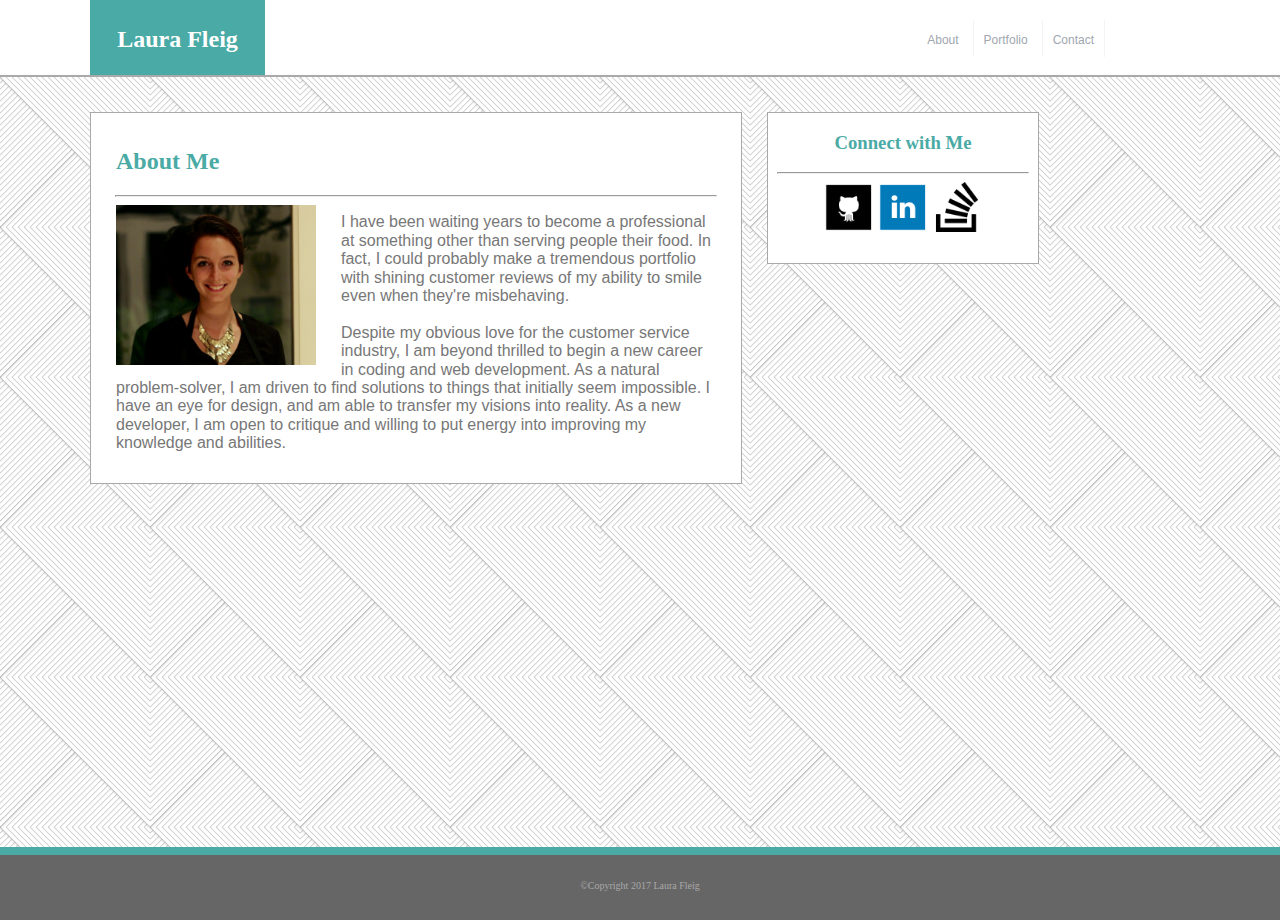
==== index.html @ 8943a49d "moved files" ====
<!Doctype html>
<html>
<head>
	<link rel="stylesheet" href="./assets/css/style.css">
	<link rel="stylesheet" href="./assets/css/normalize.css">
</head>

<body>

	<header class="header-1">
		<h1>Laura Fleig</h1>
	</header>

<div class="links">
	<ul class="ul-1">
  		<li class="pic-links">
  			<a href="index.html">About</a>
  		</li>
  		<li class="pic-links">
  			<a href="portfolio.html">Portfolio</a>
  		</li>
  		<li class="pic-links">
  			<a href="contact.html">Contact</a>
  		</li>
 	</ul>
</div>

	<div class="content">
    	

		<div class="left-box">
			<h2>About Me</h2>

			<hr class="first-hr">

			<img id="bio-pic" src="./assets/images/Laura-Bio-Pic.jpg">
				<p class="bio-paragraph">
					I have been waiting years to become a professional at something other than serving people their food. In fact, I could probably make a tremendous portfolio with shining customer reviews of my ability to smile even when they're misbehaving. <br> <br>

					Despite my obvious love for the customer service industry, I am beyond thrilled to begin a new career in coding and web development. As a natural problem-solver, I am driven to find solutions to things that initially seem impossible. I have an eye for design, and am able to transfer my visions into reality. As a new developer, I am open to critique and willing to put energy into improving my knowledge and abilities. 


				</p>
		</div>

		<div class="aside">
			<h3>Connect with Me</h3>

			<hr class="second-hr">


			<a href="https://github.com/lauramfleig" target="_blank"><img id="github-logo" src="./assets/images/github_icon.png"></a>
			<a href="https://www.linkedin.com/in/laura-fleig-616822149/" target="_blank"><img id="linkedin-logo" src="./assets/images/linkedin_logo.png"></a>
			<a href="https://stackexchange.com/users/11876241/laura-fleig" target="_blank"><img id="stack-logo" src="assets/images/stack_logo.png"></a>
		</div>
	</div>
</body>

<footer>
   <p class="footer-text">
   		&copy;Copyright 2017 Laura Fleig
   </p>
</footer>
</html>
---- assets/css/style.css ----
.header-1 {
	background-color: #4aaaa5;
	color: #ffffff;
	width: 175px;
	height: 65px;
	margin-left: 90px;
	font-size: 12px;
	text-align: center;
	padding-top: 10px;
	font-family: "Georgia", Times, Times New Roman, serif;
	float: left;
}

h2 {
	font-family:"Georgia", Times, Times New Roman, serif;
	padding-top: 15px;
	margin-left: 25px;
	color: #4aaaa5;
}

h3 {
	font-family: "Georgia", Times, Times New Roman, serif;
	color: #4aaaa5;
	padding-top: 0px;

}

.ul-1 {
    list-style-type: none;
    margin: 0;
    padding: 0;
    color: #a1a6af;
}

.pic-links {
    display: inline;
    border-right: 1px solid;
    border-right-color: #f4f4f4;
    padding: 10px;
}

a {
	color: #a1a6af;
	text-decoration: none;
	font-family: "Arial", "Helvetica Neue", Helvetica, sans-serif;
	font-size: 12px;

}


.first-hr {
	width: 600px;
	color: #a9a9a9;
}

.second-hr {
	width: 250px;
	color: #a9a9a9;
}

.bio-paragraph { 
	margin-left: 25px;
	margin-right: 25px;
	color: #777777;
	font-family: "Arial", "Helvetica Neue", Helvetica, sans-serif;
	
}


#github-logo, #linkedin-logo, #stack-logo
{
	width: 50px;
	height: 50px;
}

.links {
	float: right;
	margin-top: 30px;
	margin-right: 175px;
	

}


#bio-pic {
	width: 200px;
	margin-left: 25px;
	margin-right: 25px;
	float: left;
}




.content {
	display: flex;
	flex-wrap: wrap;
	clear: both;
	background-image: url("../images/background.png");
	border-top-style: solid;
	border-top-color: #a9a9a9;
	border-top-width: 2px;
	min-height: calc(100vh - 130px);

}

.left-box {
	background-color: #FFFFFF;
	width: 650px;
	height: 370px;
	margin-left: 90px;
	margin-top: 35px;
	margin-bottom: 35px;
	border-style: solid;
	border-color: #a9a9a9;
	border-width: 1px;
}

.contact-box {
	background-color: #FFFFFF;
	width: 650px;
	height: 500px;
	margin-left: 90px;
	margin-top: 35px;
	margin-bottom: 35px;
	border-style: solid;
	border-color: #a9a9a9;
	border-width: 1px;

}

.portfolio-box {
	background-color: #FFFFFF;
	width: 550px;
	height: 650px;
	margin-left: 90px;
	margin-top: 35px;
	margin-bottom: 35px;
	border-style: solid;
	border-color: #a9a9a9;
	border-width: 1px;

}


.form {
	margin-left: 25px;
	color: #9f9eae;
	font-family: "Arial", "Helvetica Neue", Helvetica, sans-serif;
	margin-top: 25px;
}

#form-name, #form-email, #form-message {
	width: 595px;
}

/*Need assistance getting cursor to top of message box*/
#form-message {
	height: 165px;

}

.submit-button {
	background-color: #4aaaa5;
	border: none;
	width: 95px;
	height: 35px;
	color: #FFFFFF;
	font-weight: normal;
}

.third-hr {
	width: 500px;

}

.box-flex {
	display: flex;
	flex-wrap: wrap;
	margin-left: 38px;
	margin-right: 30px;
	margin-top: 20px;
	margin-bottom: 20px;
}

#box-1, #box-2, #box-3, #box-4, #box-5 {
	width: 215px;
	height: 150px;
	background-color: black;
	margin: 10px;
}

#box-1 {
	background-image: url("https://placeimg.com/215/150/tech");
}

#box-2 {
	background-image: url("https://placeimg.com/215/150/arch");
}

#box-3 {
	background-image: url("https://placeimg.com/215/150/animals");
}

#box-4 {
	background-image: url(https://placeimg.com/215/150/nature);
}

#box-5 {
	background-image: url("https://placeimg.com/215/150/any");
}

.banner {
	background-color: #4aaaa5;
	text-align: center;
	width: 215px;
	height: 40px;
	margin-top: 100px;
	color: #ffffff;
	font-weight: lighter;
	line-height: 40px
}

.aside {
	background-color: #FFFFFF;
	width: 270px;
	height: 150px;
	float: right;
	margin-top: 35px;
	margin-left: 25px;
	text-align: center;
	border-style: solid;
	border-color: #a9a9a9;
	border-width: 1px;

}

footer {
	border-top-style: solid;
	border-top-width: 8px;
	border-top-color: #4aaaa5;
	background-color: #666666;
	height: 65px;
	text-align: center;
}

.footer-text {
	color: #a9a9a9;
	margin-top: 0px;
	font-size:10px;
	padding: 25px;
}
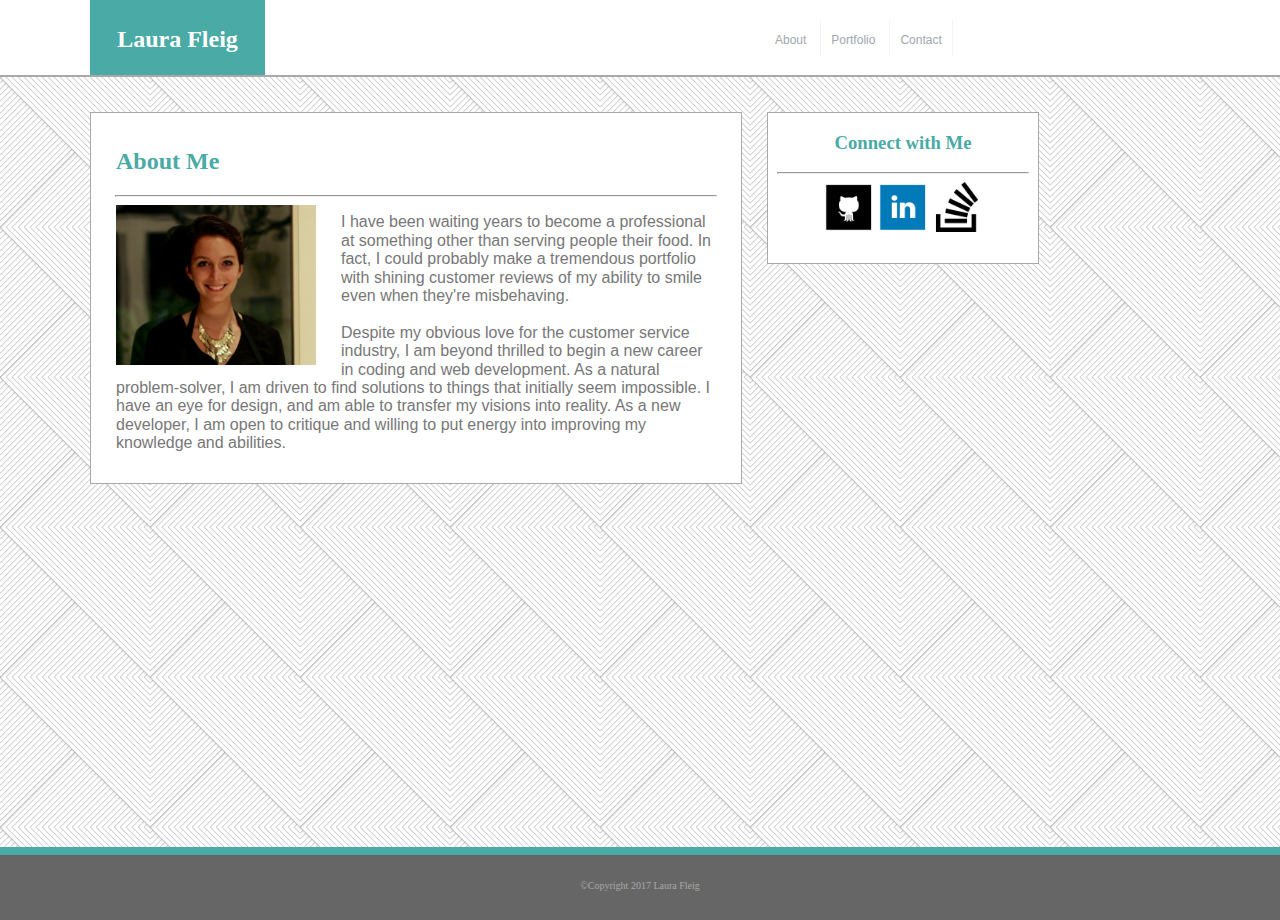
==== commit bcfc324c: "responsive portfolio complete" ====
--- a/index.html
+++ b/index.html
@@ -7,23 +7,28 @@
 
 <body>
 
-	<header class="header-1">
-		<h1>Laura Fleig</h1>
-	</header>
+	<div class="header-span">
 
-<div class="links">
-	<ul class="ul-1">
-  		<li class="pic-links">
-  			<a href="index.html">About</a>
-  		</li>
-  		<li class="pic-links">
-  			<a href="portfolio.html">Portfolio</a>
-  		</li>
-  		<li class="pic-links">
-  			<a href="contact.html">Contact</a>
-  		</li>
- 	</ul>
-</div>
+		<header class="header-1">
+			<h1>Laura Fleig</h1>
+		</header>
+
+		<div class="links">
+			<ul class="ul-1">
+  				<li class="pic-links">
+  					<a href="index.html">About</a>
+  				</li>
+  				<li class="pic-links">
+  					<a href="portfolio.html">Portfolio</a>
+  				</li>
+  				<li class="pic-links">
+  					<a href="contact.html">Contact</a>
+  				</li>
+ 			</ul>
+		</div>
+
+	</div>
+	
 
 	<div class="content">
     	
@@ -34,13 +39,13 @@
 			<hr class="first-hr">
 
 			<img id="bio-pic" src="./assets/images/Laura-Bio-Pic.jpg">
-				<p class="bio-paragraph">
+				<div class="bio-paragraph">
+					<p>
 					I have been waiting years to become a professional at something other than serving people their food. In fact, I could probably make a tremendous portfolio with shining customer reviews of my ability to smile even when they're misbehaving. <br> <br>
 
 					Despite my obvious love for the customer service industry, I am beyond thrilled to begin a new career in coding and web development. As a natural problem-solver, I am driven to find solutions to things that initially seem impossible. I have an eye for design, and am able to transfer my visions into reality. As a new developer, I am open to critique and willing to put energy into improving my knowledge and abilities. 
-
-
-				</p>
+					</p>
+				</div>
 		</div>
 
 		<div class="aside">
@@ -48,10 +53,11 @@
 
 			<hr class="second-hr">
 
-
-			<a href="https://github.com/lauramfleig" target="_blank"><img id="github-logo" src="./assets/images/github_icon.png"></a>
-			<a href="https://www.linkedin.com/in/laura-fleig-616822149/" target="_blank"><img id="linkedin-logo" src="./assets/images/linkedin_logo.png"></a>
-			<a href="https://stackexchange.com/users/11876241/laura-fleig" target="_blank"><img id="stack-logo" src="assets/images/stack_logo.png"></a>
+			<div class="image-links">
+				<a href="https://github.com/lauramfleig" target="_blank"><img id="github-logo" src="./assets/images/github_icon.png"></a>
+				<a href="https://www.linkedin.com/in/laura-fleig-616822149/" target="_blank"><img id="linkedin-logo" src="./assets/images/linkedin_logo.png"></a>
+				<a href="https://stackexchange.com/users/11876241/laura-fleig" target="_blank"><img id="stack-logo" src="assets/images/stack_logo.png"></a>
+			</div>		
 		</div>
 	</div>
 </body>
--- a/assets/css/style.css
+++ b/assets/css/style.css
@@ -1,3 +1,11 @@
+
+
+/*CSS FOR INDEX*/
+
+.header-span {
+	display: flex;
+}
+
 .header-1 {
 	background-color: #4aaaa5;
 	color: #ffffff;
@@ -8,7 +16,6 @@
 	text-align: center;
 	padding-top: 10px;
 	font-family: "Georgia", Times, Times New Roman, serif;
-	float: left;
 }
 
 h2 {
@@ -58,6 +65,7 @@
 	color: #a9a9a9;
 }
 
+
 .bio-paragraph { 
 	margin-left: 25px;
 	margin-right: 25px;
@@ -74,11 +82,15 @@
 }
 
 .links {
-	float: right;
 	margin-top: 30px;
-	margin-right: 175px;
-	
-
+	margin-left: 500px;
+	
+
+}
+
+.contact-links {
+	margin-top: 30px;
+	margin-left: 500px;
 }
 
 
@@ -90,11 +102,8 @@
 }
 
 
-
-
 .content {
 	display: flex;
-	flex-wrap: wrap;
 	clear: both;
 	background-image: url("../images/background.png");
 	border-top-style: solid;
@@ -116,6 +125,14 @@
 	border-width: 1px;
 }
 
+/*CSS FOR CONTACT PAGE*/
+
+.contact-hr {
+	width: 600px;
+	color: #a9a9a9;
+
+}
+
 .contact-box {
 	background-color: #FFFFFF;
 	width: 650px;
@@ -129,6 +146,34 @@
 
 }
 
+.form {
+	margin-left: 25px;
+	color: #9f9eae;
+	font-family: "Arial", "Helvetica Neue", Helvetica, sans-serif;
+	margin-top: 25px;
+}
+
+#form-name, #form-email, #form-message {
+	width: 595px;
+}
+
+#form-message {
+	height: 165px;
+
+}
+
+.submit-button {
+	background-color: #4aaaa5;
+	border: none;
+	width: 95px;
+	height: 35px;
+	color: #FFFFFF;
+	font-weight: normal;
+}
+
+/*CSS FOR PORTFOLIO PAGE*/
+
+
 .portfolio-box {
 	background-color: #FFFFFF;
 	width: 550px;
@@ -143,48 +188,24 @@
 }
 
 
-.form {
-	margin-left: 25px;
-	color: #9f9eae;
-	font-family: "Arial", "Helvetica Neue", Helvetica, sans-serif;
-	margin-top: 25px;
-}
-
-#form-name, #form-email, #form-message {
-	width: 595px;
-}
-
-/*Need assistance getting cursor to top of message box*/
-#form-message {
-	height: 165px;
-
-}
-
-.submit-button {
-	background-color: #4aaaa5;
-	border: none;
-	width: 95px;
-	height: 35px;
-	color: #FFFFFF;
-	font-weight: normal;
-}
-
 .third-hr {
 	width: 500px;
+
+}
+
+.portfolio-links {
+	margin-top: 30px;
+	margin-left: 399px;
 
 }
 
 .box-flex {
 	display: flex;
 	flex-wrap: wrap;
-	margin-left: 38px;
-	margin-right: 30px;
-	margin-top: 20px;
-	margin-bottom: 20px;
+	padding: 10px;
 }
 
 #box-1, #box-2, #box-3, #box-4, #box-5 {
-	width: 215px;
 	height: 150px;
 	background-color: black;
 	margin: 10px;
@@ -250,3 +271,364 @@
 	font-size:10px;
 	padding: 25px;
 }
+
+
+/* MEDIA QUERIES */
+
+@media screen and (max-width: 980px) {
+
+/*CSS FOR INDEX PAGE*/
+
+	.header-1 {
+		width: 175px;
+		height: 65px;
+		margin-left: 117px;
+		font-size: 14px;
+		padding: 10px;
+	}
+
+	.links {
+		margin-left: 200px;
+	}
+
+	.left-box {
+		width: 378px;
+		height: 759px;
+		margin-left: 117px;
+	}
+
+	.first-hr {
+		width: 322px;
+	}
+
+	.aside {
+		width: 240px;
+		height: 183px;
+		margin-left: 25px;
+	}
+
+	.second-hr {
+		width: 189px;
+		color: #a9a9a9;
+	}
+
+	#bio-pic {
+		width: 320px;
+		padding-top: 25px;
+		padding-bottom: 25px;
+	}
+
+/*CSS FOR CONTACT PAGE*/
+
+
+	.contact-box {
+		width: 415px;
+		height: 604px;
+		margin-left: 117px;
+	}
+
+	#form-name, #form-email, #form-message {
+		width: 320px;
+	}
+
+	.contact-hr {
+		width: 370px;
+	}
+
+	.contact-links {
+		margin-top: 30px;
+		margin-left: 235px;
+	}
+
+/*CSS FOR PORTFOLIO PAGE*/
+
+	.portfolio-box {
+		width: 369px;
+		height: 1555px;
+		margin-left: 90px;
+	}
+
+	.portfolio-links {
+		margin-left: 169px;
+
+	}
+
+	#box-1, #box-2, #box-3, #box-4, #box-5 {
+		width: 100%;
+		height: 229px;
+		background-size: cover;
+		background-repeat: no-repeat;
+	}
+
+	#box-1 {
+		background-image: url("https://placeimg.com/304/229/tech");
+	}
+
+	#box-2 {
+		background-image: url("https://placeimg.com/304/229/arch");
+	}
+
+	#box-3 {
+		background-image: url("https://placeimg.com/304/229/animals");
+	}
+
+	#box-4 {
+		background-image: url(https://placeimg.com/304/229/nature);
+	}
+
+	#box-5 {
+		background-image: url("https://placeimg.com/304/229/any");
+	}
+
+	.banner {
+		width: 100%;
+		height: 40px;
+		margin-top: 175px;
+		color: #ffffff;
+		font-size: 20px;
+		line-height: 40px
+	}
+
+	.third-hr {
+		width: 325px;
+
+	}
+
+	a {
+		font-size: 18px;
+
+	}
+}
+
+@media screen and (max-width: 768px) {
+	
+/*CSS FOR INDEX PAGE*/
+
+	.header-1{
+		margin-left: 22px;
+		font-size: 14px;
+	}
+
+	.content {
+		flex-wrap: wrap;
+	}
+
+
+	.left-box {
+		margin-left: 22px;
+		width: 598px;
+		height: 450px;
+		display: block;
+	}
+
+	a {
+		font-size: 16px
+		
+	}
+
+	#bio-pic {
+		width: 291px;
+		height: 219px;
+		padding-top: 15px;
+	}
+
+	.first-hr {
+		width: 550px;
+		color: #a9a9a9;
+	}
+	
+	
+	h2 {
+		font-size: 28px;
+	}
+
+	.aside {
+		display: block;
+		background-color: #FFFFFF;
+		width: 598px;
+		height: 150px;
+		margin-top: 0px;
+		margin-left: 22px;
+		margin-bottom: 25px;
+		text-align: left;
+	}
+	
+
+	h3 {
+		margin-left: 25px;
+		margin-bottom: 15px;
+	}
+
+	.second-hr{
+		width: 550px;
+	}
+
+	.image-links {
+		margin-top: 15px;
+		margin-left: 22px;
+	}
+
+/*CSS FOR CONTACT PAGE*/
+
+	.contact-box {
+		width: 598px;
+		height: 530px;
+		margin-left: 22px;
+	}
+
+
+	.contact-hr {
+		width: 560px;
+	}
+
+	#form-name, #form-email, #form-message {
+		width: 545px;
+	}
+
+	
+/*CSS FOR PORTFOLIO PAGE*/
+	
+	.portfolio-box {
+		width: 598px;
+		height: 856px;
+		margin-left: 22px;
+	}
+
+	.third-hr {
+		width: 580px;
+	}
+
+	#box-1, #box-2, #box-3, #box-4, #box-5 {
+		width: 250px;
+		height: 200px;
+		background-size: cover;
+		background-repeat: no-repeat;
+	}
+
+}
+
+@media screen and (max-width: 640px) {
+
+/*CSS FOR INDEX PAGE*/
+
+	.header-span {
+		flex-wrap: wrap;
+		margin-bottom: 20px;
+	}
+
+	.header-1 {
+		width: 640px;
+		margin: 0px;
+	}
+
+
+	.left-box {
+		width: 470px;
+		height: 750px;
+		margin-left: 75px;
+
+	}
+
+	.first-hr {
+		max-width: 415px;
+		margin-left: 22px;
+	}
+
+	#bio-pic {
+		width: 415px;
+		height: 315px;
+	}
+
+	.bio-paragraph {
+		max-width: 425px;
+	}
+
+	.aside {
+		width: 470px;
+		margin-left: 75px
+
+	}
+
+	.second-hr {
+		width: 450px;
+	}
+
+	.links {
+		max-width: 100%;
+		margin-left: 60px;
+		word-spacing: 140px
+	}
+
+	.content {
+		max-width: 640px;
+	}
+
+/*CSS FOR CONTACT PAGE*/
+
+	.contact-box {
+		width: 470px;
+		margin-left: 75px
+	}
+	
+
+	.header-span {
+		flex-wrap: wrap;
+		margin-bottom: 20px;
+	}
+
+	.header-1 {
+		width: 640px;
+		margin: 0px;
+	}
+
+	.contact-links {
+		max-width: 100%;
+		margin-left: 60px;
+		word-spacing: 140px
+
+	}
+
+	.contact-hr {
+		width: 425px;
+	}
+
+	#form-name, #form-email, #form-message {
+		width: 425px;
+	}
+
+/*CSS FOR PORTFOLIO PAGE*/
+
+	.portfolio-links {
+		max-width: 100%;
+		margin-left: 60px;
+		word-spacing: 140px
+	}
+
+	#box-1, #box-2, #box-3, #box-4, #box-5 {
+		width: 450px;
+		height: 340px;
+		background-size: cover;
+		background-repeat: no-repeat;
+	}
+
+	.portfolio-box {
+		width: 470px;
+		height: 1945px;
+		margin-left: 75px
+	}
+
+	.third-hr {
+		width: 425px;
+	}
+
+	.banner {
+		margin-top: 280px;
+	}
+
+}
+
+
+
+
+
+}
